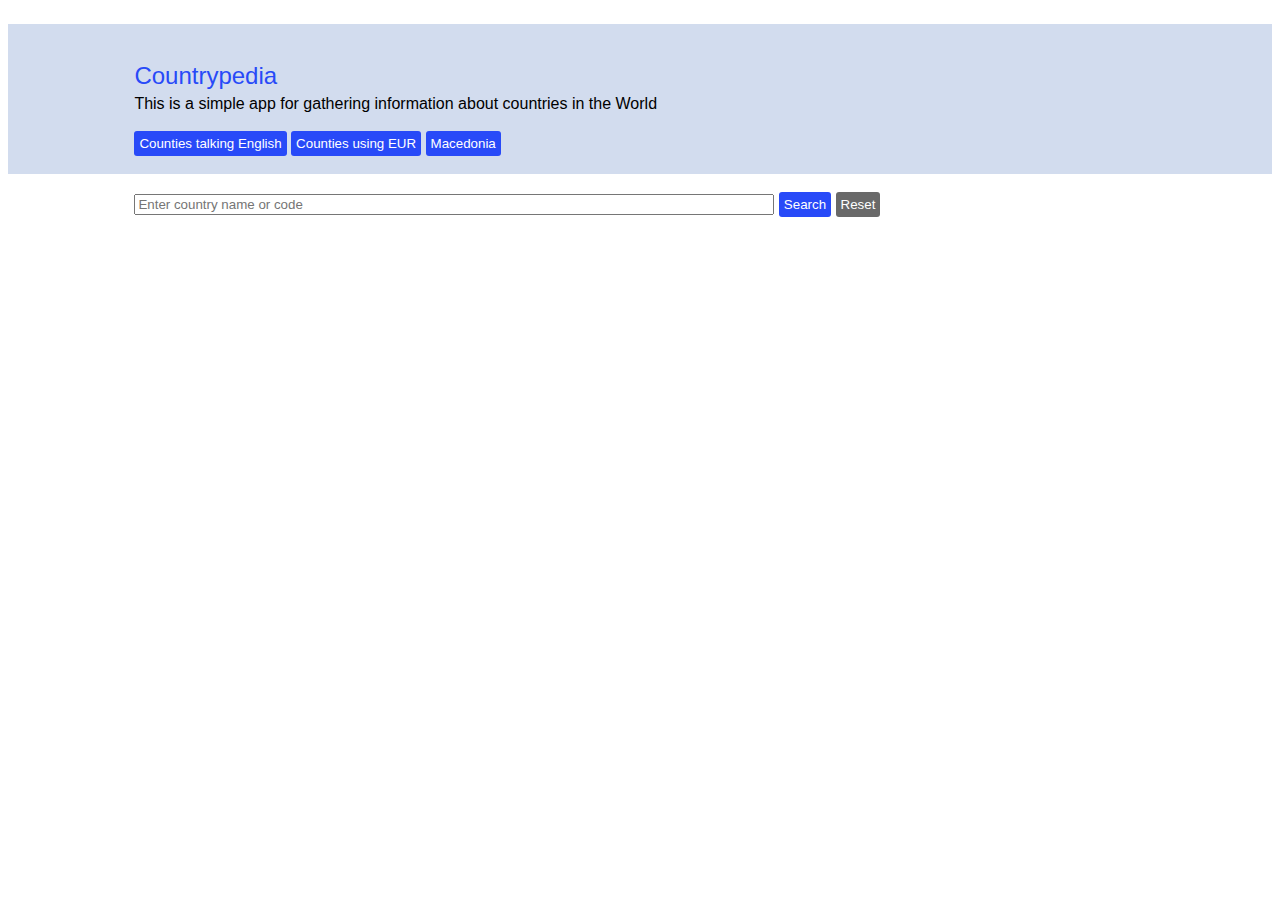
==== Homework N.1/index.html @ e5be5ae1 "Almost done." ====
<!DOCTYPE html>
<html lang="en">
<head>
    <meta charset="UTF-8">
    <meta name="viewport" content="width=device-width, initial-scale=1.0">
    <title>Countrypedia</title>
    <link href="styles.css" rel="stylesheet">
</head>
<body>
    <div style="width: 100%; background-color: rgb(210, 220, 238);">
        <p style="margin-bottom: 5px; margin-left: 10%; padding-top: 3%; color: rgb(40, 74, 248); font-size: x-large;"> Countrypedia</p>
        <a style="margin-bottom: 5px; margin-left: 10%;">This is a simple app for gathering information about countries in the World</a>
        <br>
        <br>
        <button style="margin-left: 10%;" class="btn" id="countiesTalkingEnglish">Counties talking English</button>
        <button class="btn" id="countiesUsingEUR">Counties using EUR</button>
        <button class="btn" id="Macedonia">Macedonia</button>
        <br> <br>
    </div>
    <div style="width: 100%; background-color: white;">
        <br>
        <input style="margin-left: 10%; width: 50%;" type="text" name="countryName" id="countryName" placeholder="Enter country name or code">
        <button class="btn" style="width: 100" id="inputBtn"> Search </button>
        <button class="btn" style="width: 100; background-color: dimgray;" id="resetBtn"> Reset </button>
        <br>
      </div>
    <div class="loading" id="loading">
        <img  src="loading-gif.webp" alt="">
    </div>

    <table id="tabela" cellpadding="5px"> </table>
    <script src="script.js"></script>
</body>
</html>
---- Homework N.1/styles.css ----
body {
    font-family: Arial, sans-serif;
}

.loading {
    display: none;
    position: absolute;
    top: 50%;
    left: 50%;
    transform: translate(-50%, -50%);
}

.btn {
    background-color: rgb(40, 74, 248);
    color: white;
    border: 0px;
    border-radius: 3px;
    padding: 5px;
}
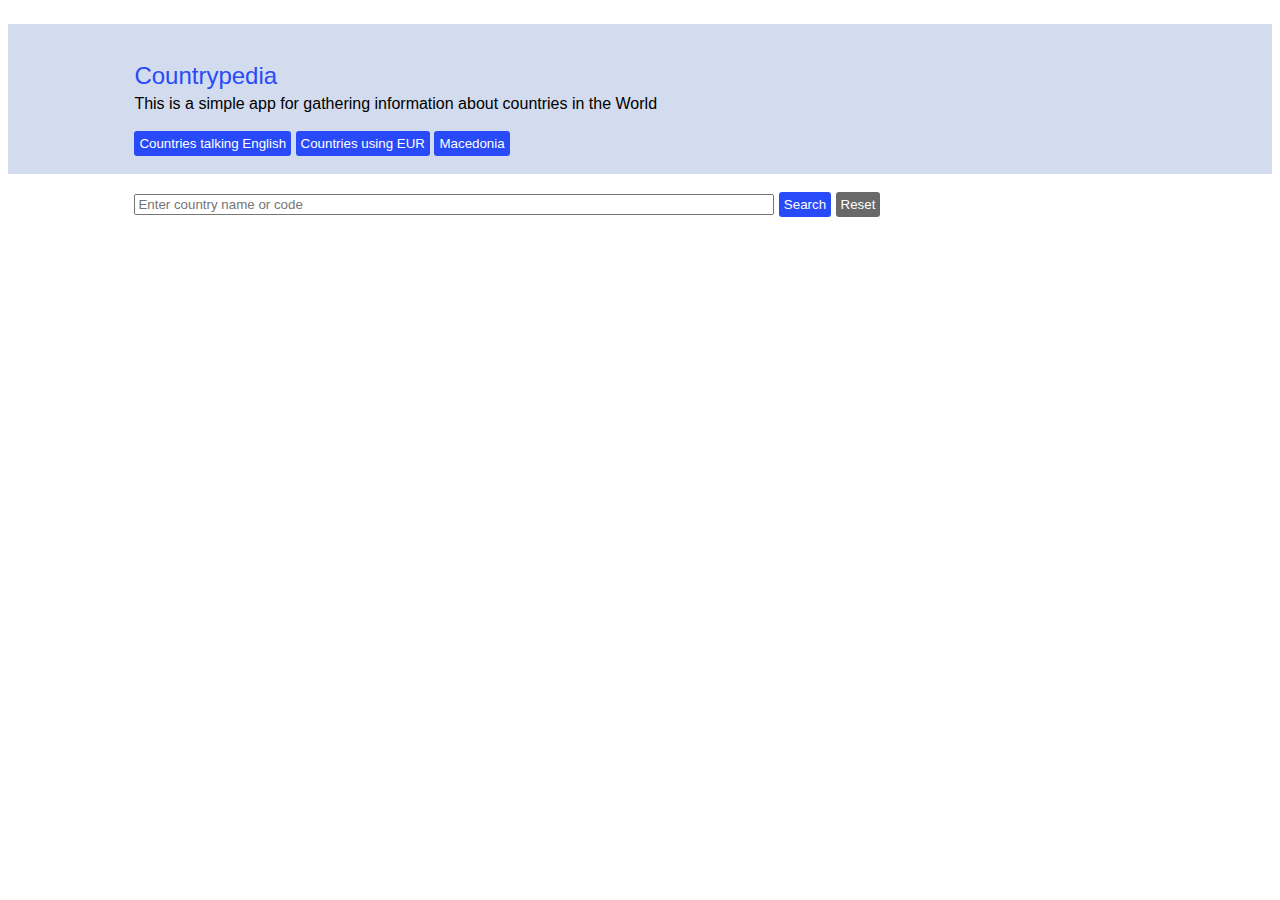
==== commit 7506d5cd: "gotova" ====
--- a/Homework N.1/index.html
+++ b/Homework N.1/index.html
@@ -12,8 +12,8 @@
         <a style="margin-bottom: 5px; margin-left: 10%;">This is a simple app for gathering information about countries in the World</a>
         <br>
         <br>
-        <button style="margin-left: 10%;" class="btn" id="countiesTalkingEnglish">Counties talking English</button>
-        <button class="btn" id="countiesUsingEUR">Counties using EUR</button>
+        <button style="margin-left: 10%;" class="btn" id="countiesTalkingEnglish">Countries talking English</button>
+        <button class="btn" id="countiesUsingEUR">Countries using EUR</button>
         <button class="btn" id="Macedonia">Macedonia</button>
         <br> <br>
     </div>
@@ -27,7 +27,7 @@
     <div class="loading" id="loading">
         <img  src="loading-gif.webp" alt="">
     </div>
-
+        <p id="countriesTalkingEnglishResult"></p>
     <table id="tabela" cellpadding="5px"> </table>
     <script src="script.js"></script>
 </body>
